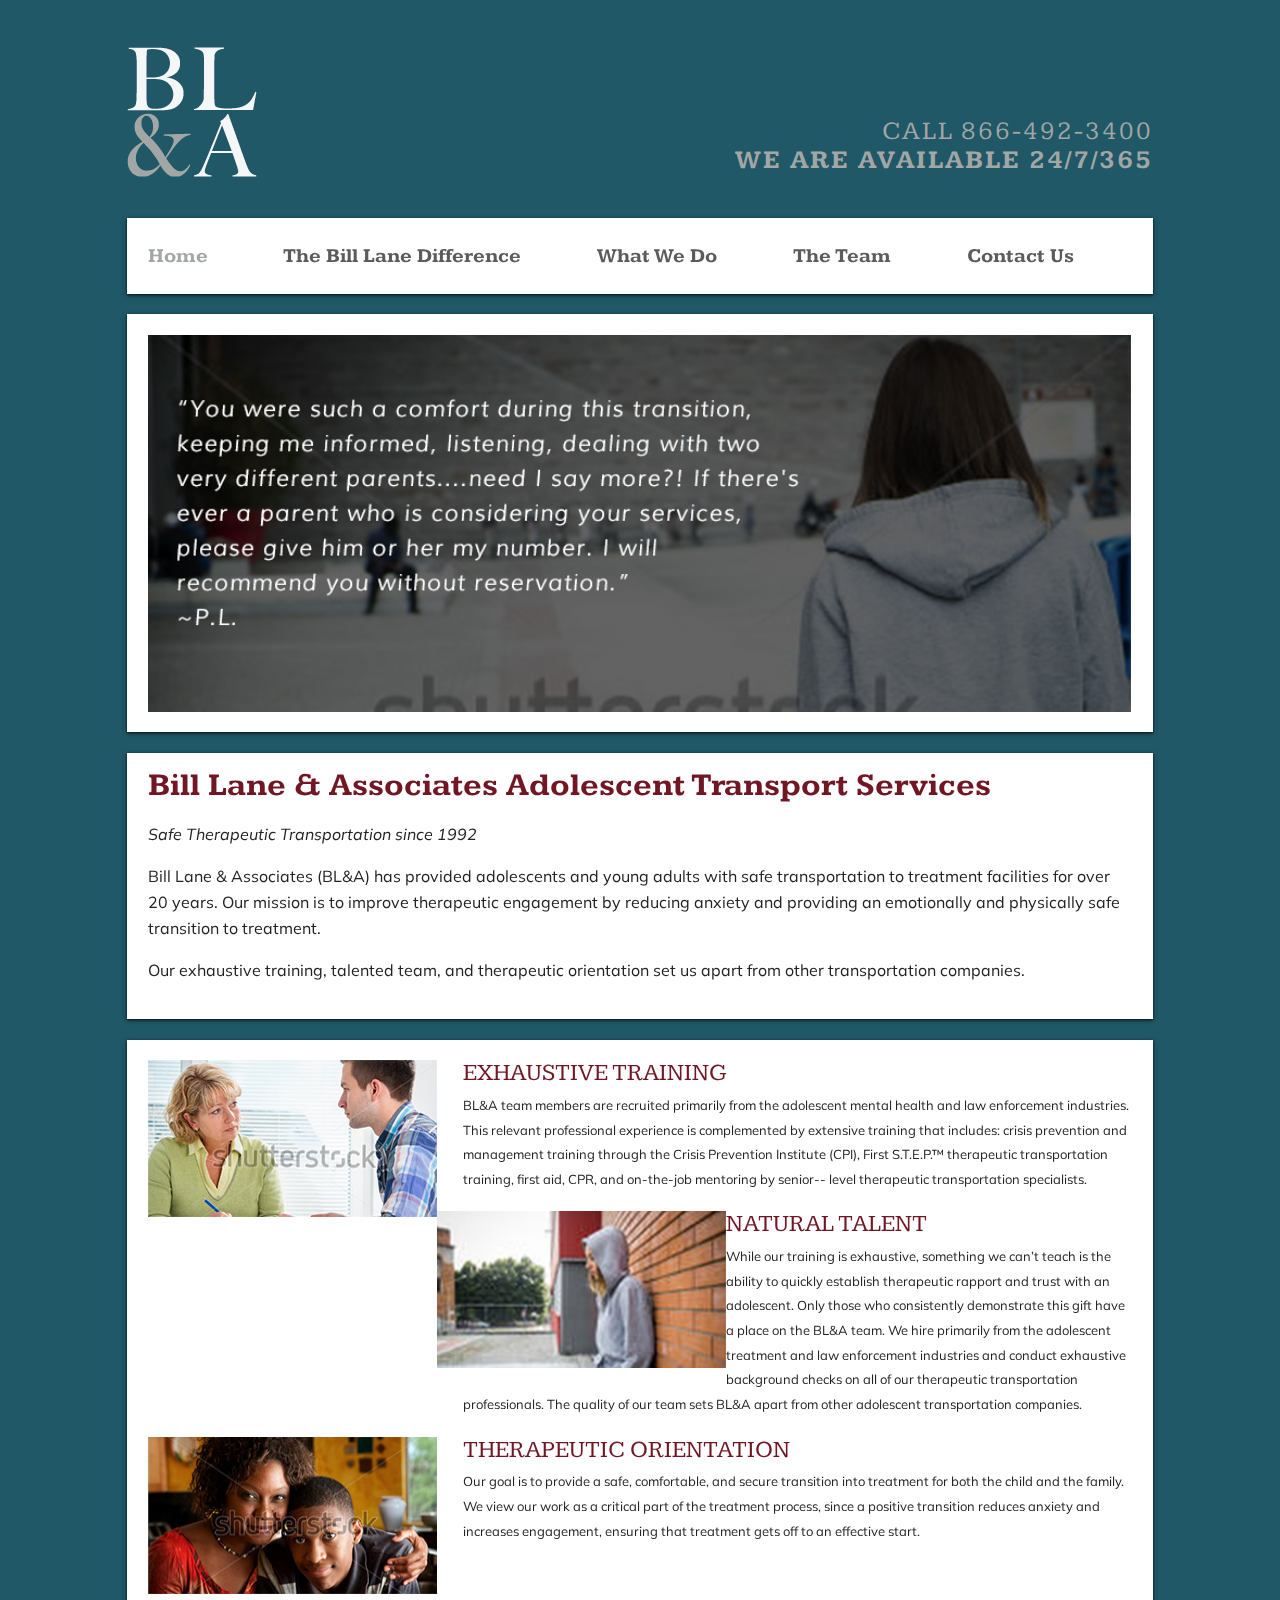
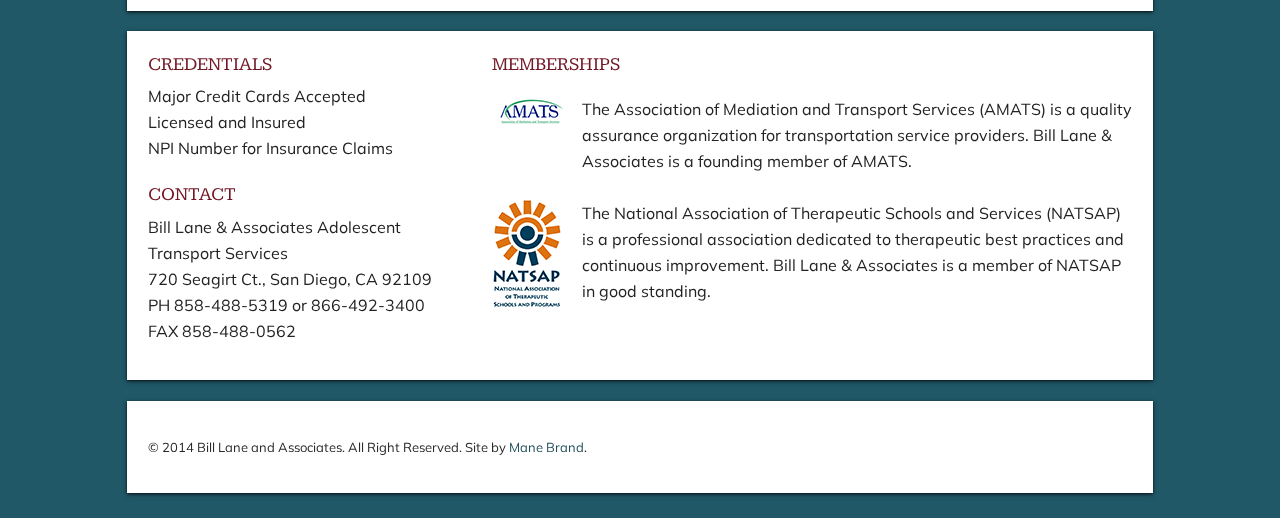
==== index.html @ 49344e39 "Adding links to the Read More text on the Bill Lane Difference page and fixing a spelling error in t" ====
<!DOCTYPE html>
<!--[if lt IE 7]>      <html class="no-js lt-ie9 lt-ie8 lt-ie7"> <![endif]-->
<!--[if IE 7]>         <html class="no-js lt-ie9 lt-ie8"> <![endif]-->
<!--[if IE 8]>         <html class="no-js lt-ie9"> <![endif]-->
<!--[if gt IE 8]><!--> <html class="no-js"> <!--<![endif]-->
    <head>
        <meta charset="utf-8">
        <!--<meta http-equiv="X-UA-Compatible" content="IE=edge,chrome=1">-->
        <!--Using the below instead of the above so that the page validates-->
        <!--[if IE]><meta http-equiv="X-UA-Compatible" content="IE=edge,chrome=1"><![endif]-->
        
        <title>Bill Lane &amp; Associates</title>
        <meta name="description" content="Bill Lane &amp; Associates (BL&amp;A) has provided adolescents and young adults with safe transportation to treatment 
                        facilities for over 20 years. Our mission is to improve therapeutic engagement by reducing anxiety and providing 
                        an emotionally and physically safe transition to treatment.">
        <meta name="viewport" content="width=device-width">

        <!--Favicon Code-->
        <link rel="shortcut icon" href="/favicon.ico" type="image/x-icon">
		<link rel="icon" href="/favicon.ico" type="image/x-icon">
		<link rel="icon" type="image/png" href="fav-icon.png">
        
        <link rel="stylesheet" href="css/normalize.min.css">
        <link rel="stylesheet" href="css/main.css">
        <link href='http://fonts.googleapis.com/css?family=Kameron:400,700|Muli:300,400,300italic,400italic' rel='stylesheet' type='text/css'>

        <script src="js/vendor/modernizr-2.6.2-respond-1.1.0.min.js"></script>
    </head>
    <body>
        <!--[if lt IE 7]>
            <p class="chromeframe">You are using an <strong>outdated</strong> browser. Please <a href="http://browsehappy.com/">upgrade your browser</a> or <a href="http://www.google.com/chromeframe/?redirect=true">activate Google Chrome Frame</a> to improve your experience.</p>
        <![endif]-->

        <div class="header-container">
            <header class="wrapper clearfix">
                <a class="visuallyhidden focusable" href="#main">Skip Navigation</a>
                <a href="index.html" title="Bill Lane &amp; Associates"><h1 class="ir">Bill Lane &amp; Associates2</h1></a>
                <h3 class="top-header-text"><span class="normal-font-weight">Call 866-492-3400</span><br /> We Are Available 24/7/365</h3>
            </header>
        </div>

        <div class="main-container">
            <div class="main wrapper clearfix">
                <nav>
                    <ul>
                        <li><a href="index.html" class="current-nav">Home</a></li>
                        <li><a href="bill-lane-difference.html">The Bill Lane Difference</a>
                        	<ul class="fallback">
                        		<li><a href="our-story.html">Our Story</a></li>
                        		<li><a href="our-approach.html">Our Approach</a></li>
                        		<li><a href="our-success.html">Our Success</a></li>
                        	</ul>
                        </li>
                        <li><a href="what-we-do.html">What We Do</a></li>
                        <li><a href="the-team.html">The Team</a></li>
                        <li><a href="contact-us.html">Contact Us</a></li>
                    </ul>
                </nav>

                <article class="clearfix" role="main">
                    <header class="main-content-block shadow">
                        <img src="img/blane-header-image.jpg" class="flex-img" alt="image of a girl in a courtyard with a testimonial" />
                    </header>
                    <section class="main-content-block shadow">
                        <h1 class="page-heading">Bill Lane & Associates Adolescent Transport Services</h1>
                        <p><em>Safe Therapeutic Transportation since 1992</em></p>
                        <p>Bill Lane &amp; Associates (BL&amp;A) has provided adolescents and young adults with safe transportation to treatment 
                        facilities for over 20 years. Our mission is to improve therapeutic engagement by reducing anxiety and providing 
                        an emotionally and physically safe transition to treatment.</p>
						<p>Our exhaustive training, talented team, and therapeutic orientation set us apart from other transportation companies.</p>
                    </section>
                    <section class="main-content-block shadow">
                        <img src="img/blane-training-image.jpg" class="home-image-container flex-img" alt="Exhaustive Training of Our Staff" />
                        <div class="right-body-text">
                            <h2 class="section-header">Exhaustive Training</h2>
                            <p class="home-section-text">BL&amp;A team members are recruited primarily from the adolescent mental health and law enforcement industries. 
                            This relevant professional experience is complemented by extensive training that includes: crisis prevention and 
                            management training through the Crisis Prevention Institute (CPI), First S.T.E.P.™ therapeutic transportation 
                            training, first aid, CPR, and on‐the-job mentoring by senior-­‐ level therapeutic transportation specialists.</p>
                        </div>
                        <img src="img/blane-talent-image.jpg" class="home-image-container flex-img" alt="Exhaustive Training of Our Staff" />
                        <div class="right-body-text">
                            <h2 class="section-header">Natural Talent</h2>
                            <p class="home-section-text"> While our training is exhaustive, something we can’t teach is the ability to quickly establish therapeutic rapport and trust with an 
                            adolescent. Only those who consistently demonstrate this gift have a place on the BL&amp;A team. We hire primarily from the adolescent 
                            treatment and law enforcement industries and conduct exhaustive background checks on all of our therapeutic transportation professionals. 
                            The quality of our team sets BL&amp;A apart from other adolescent transportation companies.</p>
                        </div>
                        <img src="img/blane-orientation-image.jpg" class="home-image-container flex-img" alt="Exhaustive Training of Our Staff" />
                        <div class="right-body-text">
                            <h2 class="section-header">Therapeutic Orientation</h2>
                            <p class="home-section-text" style="margin-bottom: 7%;">Our goal is to provide a safe, comfortable, and secure transition into treatment for both the child 
                            and the family. We view our work as a critical part of the treatment process, since a positive transition reduces anxiety and increases 
                            engagement, ensuring that treatment gets off to an effective start.</p>
                        </div>
                    </section>
                    <section class="main-content-block clearfix shadow" class="overflow-hidden">
                        <div class="float-left-width-thirty-five">
                            <div>
                                <h3 class="top-footer-section-header footer-heading-bottom">Credentials</h3>
                                <p>Major Credit Cards Accepted<br />
							    Licensed and Insured<br />
							    NPI Number for Insurance Claims</p>
						    </div>
                            <div class="top-margin-six-percent">
                                <h3 class="top-footer-section-header footer-heading-bottom">Contact</h3>
                                <p>Bill Lane &amp; Associates Adolescent<br /> 
                                Transport Services<br /> 
                                720 Seagirt Ct., San Diego, CA 92109<br />
                                PH 858-488-5319 or 866-492-3400<br />
                                FAX 858-488-0562</p>
						    </div>
						</div>
						<div class="float-right-sixty-five">
                            <div>
                                <h3 class="top-footer-section-header">Memberships</h3>
                                <img src="img/blane-amats-logo.png" class="img-amats" alt="The Association of Mediation and Transport Services" />
                                <p class="p-left-margin">The Association of Mediation and Transport Services (AMATS) is a quality assurance organization for transportation service providers. Bill Lane &amp; 
                                Associates is a founding member of AMATS.</p>
						    </div>
                            <div class="top-margin-four-percent">
                                <img src="img/blane-natsap-logo.png" class="img-natsap" alt="The National Association of Therapeutic Schools and Services" />
                                <p class="p-left-margin">The National Association of Therapeutic Schools and Services (NATSAP) is a professional association dedicated to therapeutic best 
                                practices and continuous improvement. Bill Lane &amp; Associates is a member of NATSAP in good standing.</p>
						    </div>
						</div>
                    </section>

            </div> <!-- #main -->
        </div> <!-- #main-container -->

        <div class="footer-container">
            <footer class="wrapper shadow white-bg-top-margin">
                <p class="grey-sm-font-left-margin">&copy; 2014 Bill Lane and Associates. All Right Reserved. Site by <a href="http://manebrand.com/" title="Visit the ManeBrand Site" target="_blank"> Mane Brand</a>.</p>
            </footer>
        </div>

        <script src="//ajax.googleapis.com/ajax/libs/jquery/1.10.1/jquery.min.js"></script>
        <script>window.jQuery || document.write('<script src="js/vendor/jquery-1.10.1.min.js"><\/script>')</script>
        <script src="js/main.js"></script>

        <script>
            var _gaq=[['_setAccount','UA-XXXXX-X'],['_trackPageview']];
            (function(d,t){var g=d.createElement(t),s=d.getElementsByTagName(t)[0];
            g.src='//www.google-analytics.com/ga.js';
            s.parentNode.insertBefore(g,s)}(document,'script'));
        </script>
    </body>
</html>
---- css/main.css ----
/* ==========================================================================
   HTML5 Boilerplate styles - h5bp.com (generated via initializr.com)
   ========================================================================== */

html,
button,
input,
select,
textarea {
    color: #222;
}

body {
    font-size: 1em;
    line-height: 1.4;
}

::-moz-selection {
    background: #b3d4fc;
    text-shadow: none;
}

::selection {
    background: #b3d4fc;
    text-shadow: none;
}

hr {
    display: block;
    height: 1px;
    border: 0;
    border-top: 1px solid #ccc;
    margin: 1em 0;
    padding: 0;
}

img {
    vertical-align: middle;
}

fieldset {
    border: 0;
    margin: 0;
    padding: 0;
}

textarea {
    resize: vertical;
}

.chromeframe {
    margin: 0.2em 0;
    background: #ccc;
    color: #000;
    padding: 0.2em 0;
}


/* ===== Initializr Styles ==================================================
   Author: Jonathan Verrecchia - verekia.com/initializr/responsive-template
   ========================================================================== */

body {
    font: 16px/26px 'Muli', sans-serif;
}

.wrapper {
    width: 90%;
    margin: 0 5%;
}

/* ===================
    ALL: Orange Theme
   =================== */

.header-container {
    /*border-bottom: 20px solid #e44d26;*/
}

.footer-container,
.main aside {
    /*border-top: 20px solid #e44d26;*/
}

.header-container,
.footer-container,
.main aside {
    /*background: #f16529;*/
}

.title {
    color: white;
}

/* ==============
    MOBILE: Menu
   ============== */

nav {
    background: #ffffff;
    margin-bottom: 2%;
}

nav ul {
    margin: 0;
    padding: 0;
}

nav a {
    display: block;
    margin-bottom: 10px;
    padding: 15px 0;

    text-align: center;
    text-decoration: none;
    font-family: 'Kameron', serif;
    font-weight: bold;

    color: #5b5b5b;
}

nav a:hover {
    color: #a2a6a5;
    text-decoration: none;
}

nav a:visited {
    color #5b5b5b;
}

.current-nav {
    color: #a2a6a5;     
    text-decoration: none;
}

nav ul li {position: relative;}
nav ul li ul {position:absolute; top: 70px; right: 40px; width:220px;background:#FFF; z-index: 9999;}
nav ul li ul li {margin:0;padding:0;width:inherit;}
nav ul li ul li a {display:block;padding:15px 10px;color:#444;}
nav ul li ul.fallback {display:none;}
nav ul li:hover ul.fallback {display:block;}

/* ==============
    MOBILE: Main
   ============== */

.main {
    padding: 10px 0 0 0;
}

.main article h1 {
    font-size: 2em;
}

.main aside {
    color: white;
    padding: 0px 5% 10px;
}

.footer-container footer {
    color: white;
    padding: 20px 0;
}

/* ===============
    ALL: IE Fixes
   =============== */

.ie7 .title {
    padding-top: 20px;
}

/* ==========================================================================
   Author's custom styles
   ========================================================================== */

body {
    background-color: #205867;
    margin: 0 auto;
}

h1, h2, h3, h4, h5, h6 {
    font-family: 'Kameron', serif;
}

a {
    color: #1f4e5a;
    text-decoration: none;
}

a:hover {
    color: #a2a6a5;
    text-decoration: none;
}

nav, .shadow {
   -webkit-filter: drop-shadow(0 1px 2px rgba(0, 0, 0, 0.5));
   -moz-filter: drop-shadow(0 1px 2px rgba(0, 0, 0, 0.5));
   -ms-filter: drop-shadow(0 1px 2px rgba(0, 0, 0, 0.5));
   -o-filter: drop-shadow(0 1px 2px rgba(0, 0, 0, 0.5));
    box-shadow: 0 1px 2px rgba(0, 0, 0, 0.5);
}


.normal-font-weight {
    font-weight: 400;
}

header h1 {
    background-image: url('../img/logo.png');
    width: 130px;
    height: 130px;
    float: left;
}

.section-header {
   color: #711724;
   text-transform: uppercase;
   font-weight: 300;
}

.margin-left-heading, .left-margin-zero-heading {
    color: #711724;
    font-weight: 400;
}

.header-container {
    background: #205867;
    margin: 2% 0 .5% 0;
}

.top-header-text {
    margin-top: 6%;
    letter-spacing: 2px;
    text-transform:uppercase;
    line-height: 110%;
    color: #a2a6a5;
}

.home-section-text {
    font-size: .813em;
    line-height: 190%;
}

.center-red {
    text-align: center;
    color: #711724;
}

.footer-container {
    background: #205867;
}

.main aside {
    background: #ffffff;
}

.main-content-block {
    background-color: #ffffff;
    padding: 2%;
    margin-bottom: 2%;
}

.white-bg-top-margin {
    background: #ffffff;
    margin-bottom: 2%;
}

.flex-img {
    width: 100%;
    height: auto;
}

.grey-sm-font-left-margin {
    color: #282828;
    font-size: .813em;
    margin-left: 2%;
}

.footer-heading-bottom {
    margin-bottom: -3%;
}

.overflow-hidden {
    overflow: hidden;
}

.billless, .billmore, .carolless, .carolmore, .bobless, .bobmore, .johnless, .johnmore, .janetless, .janetmore {
    color: #1f4e5a;
    cursor: pointer;
}

.center-capitalized-heading {
    margin-left: 0;
    text-align: center;
    text-transform: uppercase;
    font-weight: 400;
    color: #711724;
}

.centered-large-text {
    text-align: center;
	font-size: 1.3em;
	line-height: 190%;
}

.uppercase-regular-weight-heading {
    text-transform: uppercase;
    font-weight: 400;
    color: #711724;
}

.three-col-div {
    float: left;
    width: 33.3%;
}

.unstyled-list {
    list-style-type: none;
}

ul.unstyled-list li {
    margin-bottom: 1.5%;
}


/* ==========================================================================
   Media Queries
   ========================================================================== */

@media only screen and (min-width: 480px) {

/* ====================
    INTERMEDIATE: Menu
   ==================== */

    nav a {
        float: left;
        /*width: 27%;*/
        margin: 0 1.7%;
        padding: 25px 2%;
        margin-bottom: 0;
        font-size: 1.250em;
    }

    nav li:first-child a {
        margin-left: 0;
    }

    nav li:last-child a {
        margin-right: 0;
    }
    
    .top-header-text { 
        margin-top: 9%;
        width: 80%;
        text-align: left;
        font-size: 1.525em;
        clear: both;
    }
    
    .right-body-text, .team-right-body-text {
        margin-left: 0;
    }
    
    .home-image-container {
        margin-bottom: 2%;
    }
    
    .top-footer-section-header {
        color: #711724;
        text-transform: uppercase;
        font-weight: 300;
    }
    
    .img-amats {
        width: 75px;
        height: 32px;
        float: left;
        margin-right: 2%;
    }
    
    .img-natsap {
        width: 75px;
        height: 109px;
        float: left;
        margin-right: 2%;
    }
    
    .p-left-margin {
        margin-left: 25%;
    }
    
/* ========================
    INTERMEDIATE: IE Fixes
   ======================== */

    nav ul li {
        display: inline;
    }

    .oldie nav a {
        margin: 0 0.7%;
    }
}

@media only screen and (min-width: 768px) {

/* ====================
    WIDE: CSS3 Effects
   ==================== */

    .header-container,
    .main aside {
        /*-webkit-box-shadow: 0 5px 10px #aaa;
           -moz-box-shadow: 0 5px 10px #aaa;
                box-shadow: 0 5px 10px #aaa;*/
    }

/* ============
    WIDE: Menu
   ============ */

    .title {
        float: left;
    }

    nav {
        float: right;
        width: 100%;
    }

/* ============
    WIDE: Main
   ============ */

    .main article {
        float: left;
        width: 100%;
    }

    .main aside {
        float: right;
        width: 28%;
    }
    
    .top-header-text {
        width: 70%;
        font-size: 1.625em;
        float: right;
        text-align: right;
        clear: none;
    }
    
    .section-header {
        margin-top: 0;
        margin-left: 20%;
    }
    
    .margin-left-heading {
        margin-top: 0;
        margin-left: 18%;
    }
    
    .left-margin-zero-heading {
        margin-top: 0;
        margin-left: 0;
    }
    
    .margin-left-zero-text {
        margin-top: 0;
        margin-left: 0;
    }
    
    .top-footer-section-header {
        margin-left: 0;
        margin-top: 0;
        color: #711724;
    }
    
    .page-heading {
        margin-top: 0;
		color: #711724;        
    }
    
    .right-body-text {
        margin-left: 32%;
        margin-bottom: 2%;
    }
    
    .team-right-body-text {
        margin-left: 27%;
        margin-bottom: 2%;
        padding-top: 1.5em;
    }
    
    .team-left-body-text {
        margin-bottom: 0;
        clear: both;
        float: left;
        width: 63%;
        padding-top: 1.5em;
    }
    
    .left-body-text {
    	margin-bottom: 2%;
    	clear: both;
    }
    
    .home-image-container {
        margin-bottom: 0;
        float: left;
        width: 289px;
        height: 157px;
    }
    
    .team-image-container-left {
        margin-bottom: 0;
        float: left;
        width: 249px;
        height: 249px;
    }
    
    .team-image-container-right {
        margin-bottom: 0;
        float: right;
        width: 249px;
        height: 249px;
    }
    
    .home-section-text {
        margin-top: -2%;
        margin-left: 20%;
    }
    
    .margin-left-text {
        margin-top: -2%;
        margin-left: 18%;
    }
    
    .add-top-margin {
        margin-top: 2% !important;
    }
    
    .p-left-margin {
        margin-left: 20%;
    }
    
    .float-left-width-thirty-five {
        float: left;
        width: 35%;
    }
    
    .float-right-sixty-five {
        float: right;
        width: 65%;
    }
    
    .top-margin-six-percent {
        margin-top: 6%;
    }
    
    .top-margin-four-percent {
      margin-top: 4%;
    }
}

@media only screen and (min-width: 1140px) {

/* ===============
    Maximal Width
   =============== */

    .wrapper {
        width: 1026px; /* 1140px - 10% for margins */
        margin: 0 auto;
    }
    
    .section-header {
        margin-left: 0;
    }
    
    .home-section-text {
        margin-left: 0;
    }
    
    .p-left-margin {
        margin-left: 14%;
    }
    
    .white-bg-top-margin {
    margin-bottom: 2%;
    }
    
    .team-left-body-text {
        width: 74%;
    }
    
    .margin-left-text {
        margin-top: -2%;
        margin-left: 0;
    }
    
    .margin-left-heading {
        margin-left: 0;
    }
}

/* ==========================================================================
   Helper classes
   ========================================================================== */

.ir {
    background-color: transparent;
    border: 0;
    overflow: hidden;
    *text-indent: -9999px;
}

.ir:before {
    content: "";
    display: block;
    width: 0;
    height: 150%;
}

.hidden {
    display: none !important;
    visibility: hidden;
}

.visuallyhidden {
    border: 0;
    clip: rect(0 0 0 0);
    height: 1px;
    margin: -1px;
    overflow: hidden;
    padding: 0;
    position: absolute;
    width: 1px;
}

.visuallyhidden.focusable:active,
.visuallyhidden.focusable:focus {
    clip: auto;
    height: auto;
    margin: 0;
    overflow: visible;
    position: static;
    width: auto;
}

.invisible {
    visibility: hidden;
}

.clearfix:before,
.clearfix:after {
    content: " ";
    display: table;
}

.clearfix:after {
    clear: both;
}

.clearfix {
    *zoom: 1;
}

/* ==========================================================================
   Print styles
   ========================================================================== */

@media print {
    * {
        background: transparent !important;
        color: #000 !important; /* Black prints faster: h5bp.com/s */
        box-shadow: none !important;
        text-shadow: none !important;
    }

    a,
    a:visited {
        text-decoration: underline;
    }

    a[href]:after {
        content: " (" attr(href) ")";
    }

    abbr[title]:after {
        content: " (" attr(title) ")";
    }

    /*
     * Don't show links for images, or javascript/internal links
     */

    .ir a:after,
    a[href^="javascript:"]:after,
    a[href^="#"]:after {
        content: "";
    }

    pre,
    blockquote {
        border: 1px solid #999;
        page-break-inside: avoid;
    }

    thead {
        display: table-header-group; /* h5bp.com/t */
    }

    tr,
    img {
        page-break-inside: avoid;
    }

    img {
        max-width: 100% !important;
    }

    @page {
        margin: 0.5cm;
    }

    p,
    h2,
    h3 {
        orphans: 3;
        widows: 3;
    }

    h2,
    h3 {
        page-break-after: avoid;
    }
}
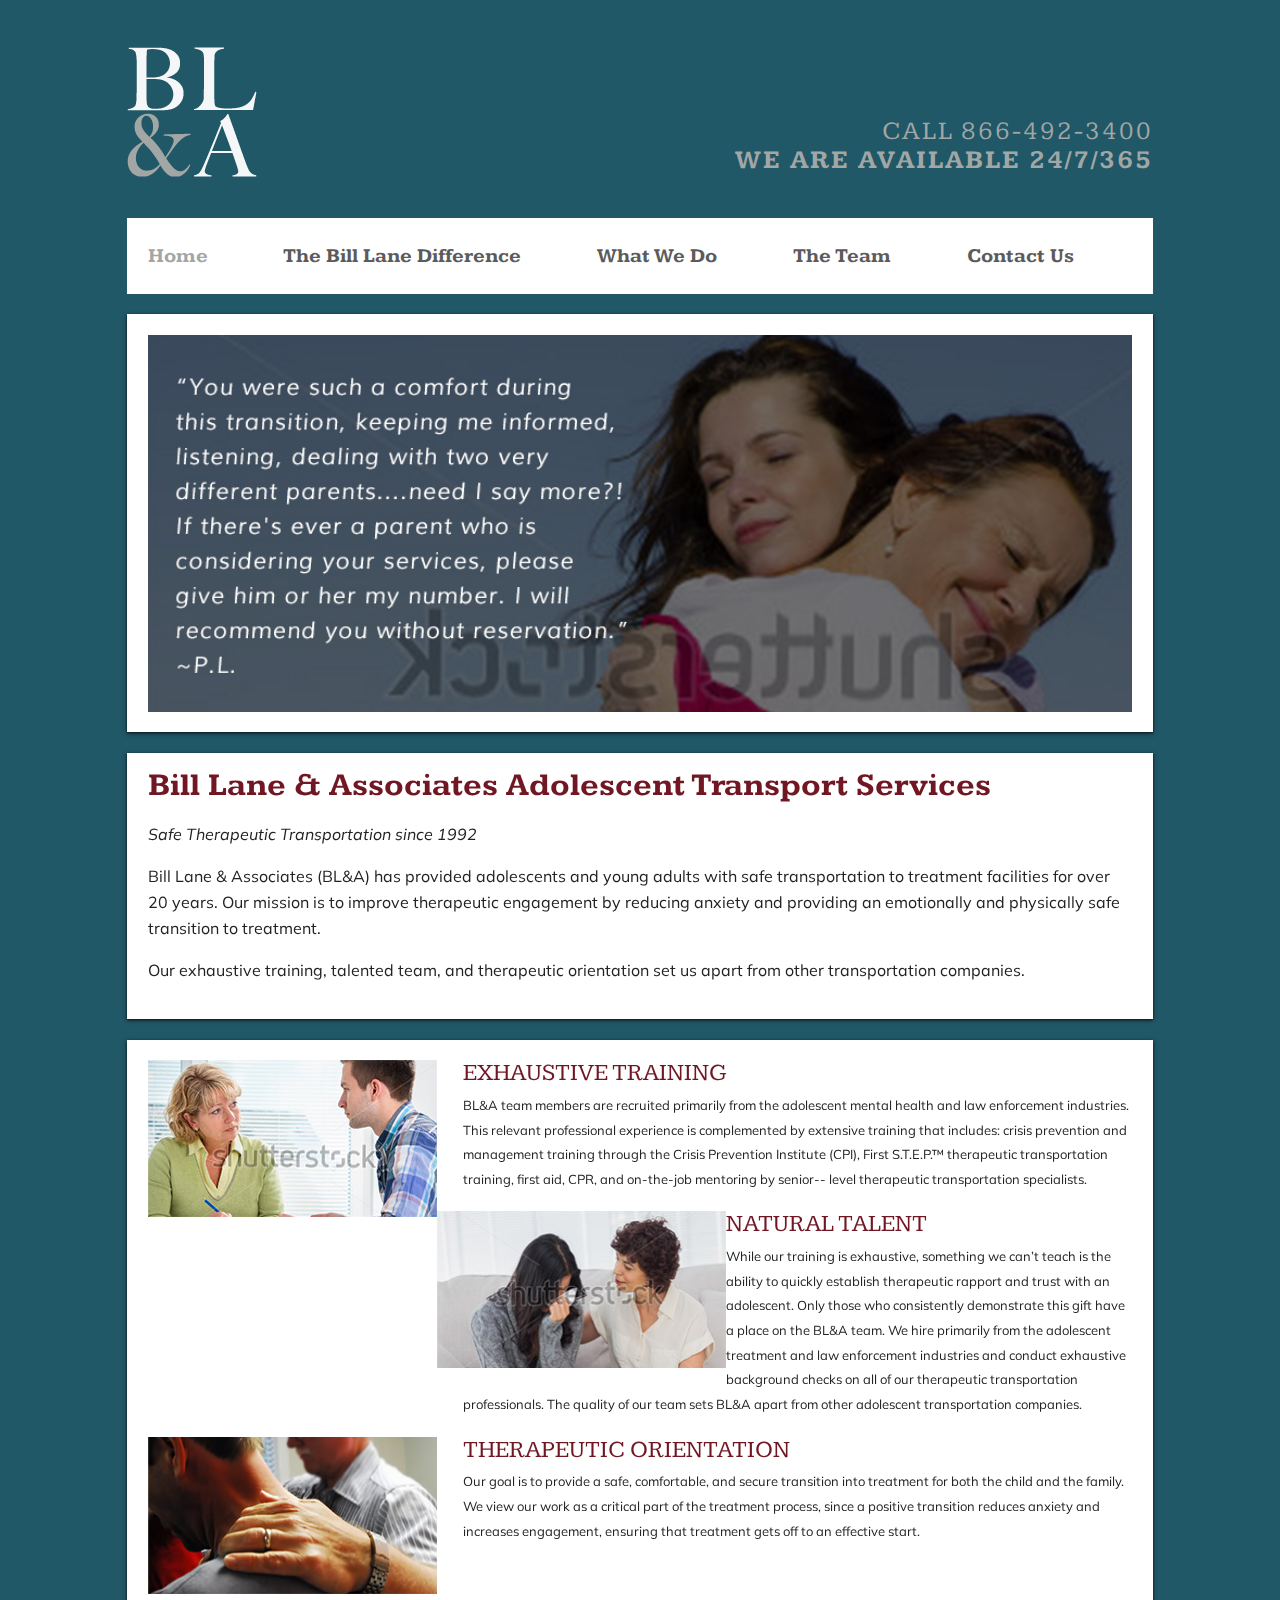
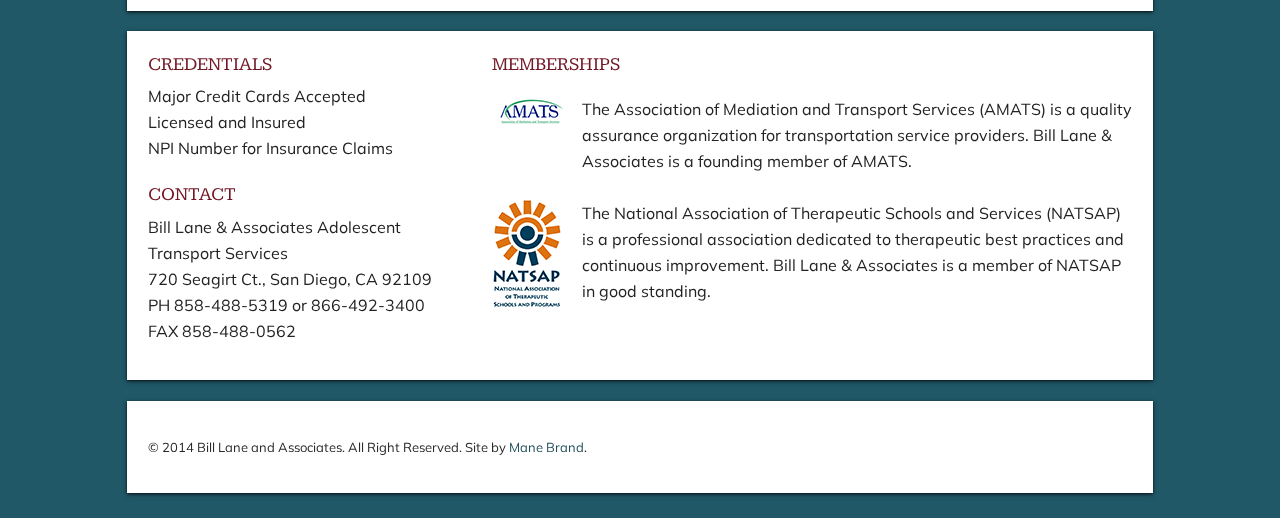
==== commit 5a7db6f5: "Working on page alyouts, changing images and working on responsive styling." ====
--- a/index.html
+++ b/index.html
@@ -59,7 +59,7 @@
 
                 <article class="clearfix" role="main">
                     <header class="main-content-block shadow">
-                        <img src="img/blane-header-image.jpg" class="flex-img" alt="image of a girl in a courtyard with a testimonial" />
+                        <img src="img/blane-home-banner-2.jpg" class="flex-img" alt="image of a girl in a courtyard with a testimonial" />
                     </header>
                     <section class="main-content-block shadow">
                         <h1 class="page-heading">Bill Lane & Associates Adolescent Transport Services</h1>
@@ -78,7 +78,7 @@
                             management training through the Crisis Prevention Institute (CPI), First S.T.E.P.™ therapeutic transportation 
                             training, first aid, CPR, and on‐the-job mentoring by senior-­‐ level therapeutic transportation specialists.</p>
                         </div>
-                        <img src="img/blane-talent-image.jpg" class="home-image-container flex-img" alt="Exhaustive Training of Our Staff" />
+                        <img src="img/blane-talent-image-V3.jpg" class="home-image-container flex-img" alt="Exhaustive Training of Our Staff" />
                         <div class="right-body-text">
                             <h2 class="section-header">Natural Talent</h2>
                             <p class="home-section-text"> While our training is exhaustive, something we can’t teach is the ability to quickly establish therapeutic rapport and trust with an 
@@ -86,7 +86,7 @@
                             treatment and law enforcement industries and conduct exhaustive background checks on all of our therapeutic transportation professionals. 
                             The quality of our team sets BL&amp;A apart from other adolescent transportation companies.</p>
                         </div>
-                        <img src="img/blane-orientation-image.jpg" class="home-image-container flex-img" alt="Exhaustive Training of Our Staff" />
+                        <img src="img/blane-orientation-image-V2.png" class="home-image-container flex-img" alt="Exhaustive Training of Our Staff" />
                         <div class="right-body-text">
                             <h2 class="section-header">Therapeutic Orientation</h2>
                             <p class="home-section-text" style="margin-bottom: 7%;">Our goal is to provide a safe, comfortable, and secure transition into treatment for both the child 
--- a/css/main.css
+++ b/css/main.css
@@ -99,6 +99,8 @@
 nav {
     background: #ffffff;
     margin-bottom: 2%;
+    position: relative;
+    z-index: 2;
 }
 
 nav ul {
@@ -109,7 +111,7 @@
 nav a {
     display: block;
     margin-bottom: 10px;
-    padding: 15px 0;
+    padding: 2px 0;
 
     text-align: center;
     text-decoration: none;
@@ -133,8 +135,14 @@
     text-decoration: none;
 }
 
-nav ul li {position: relative;}
-nav ul li ul {position:absolute; top: 70px; right: 40px; width:220px;background:#FFF; z-index: 9999;}
+nav ul li ul {
+	position:absolute; 
+	top: 70px; 
+	right: 640px; 
+	width:220px;
+	background:#FFF; 
+	z-index: 1;
+}
 nav ul li ul li {margin:0;padding:0;width:inherit;}
 nav ul li ul li a {display:block;padding:15px 10px;color:#444;}
 nav ul li ul.fallback {display:none;}
@@ -150,6 +158,7 @@
 
 .main article h1 {
     font-size: 2em;
+    color: #711724;
 }
 
 .main aside {
@@ -193,7 +202,7 @@
     text-decoration: none;
 }
 
-nav, .shadow {
+.shadow {
    -webkit-filter: drop-shadow(0 1px 2px rgba(0, 0, 0, 0.5));
    -moz-filter: drop-shadow(0 1px 2px rgba(0, 0, 0, 0.5));
    -ms-filter: drop-shadow(0 1px 2px rgba(0, 0, 0, 0.5));
@@ -245,6 +254,8 @@
 .center-red {
     text-align: center;
     color: #711724;
+    background-color: #eeeeee;
+	padding: 2%;
 }
 
 .footer-container {
@@ -279,6 +290,9 @@
 
 .footer-heading-bottom {
     margin-bottom: -3%;
+    color: #711724;
+    text-transform: uppercase;
+    font-weight: 300;
 }
 
 .overflow-hidden {
@@ -310,11 +324,6 @@
     color: #711724;
 }
 
-.three-col-div {
-    float: left;
-    width: 33.3%;
-}
-
 .unstyled-list {
     list-style-type: none;
 }
@@ -322,6 +331,23 @@
 ul.unstyled-list li {
     margin-bottom: 1.5%;
 }
+
+.center-columns {
+    margin-left: 2.6%;
+}
+
+.red-text {
+    color: #711724;
+}
+
+.top-footer-section-header {
+        margin-left: 0;
+        margin-top: 0;
+        color: #711724;
+        font-weight: 300;
+        text-transform: uppercase;
+    }
+
 
 
 /* ==========================================================================
@@ -391,6 +417,16 @@
         margin-left: 25%;
     }
     
+    .body-img-left {
+        width: 100%;
+        height: auto;
+    }
+    
+    .three-col-div {
+        clear: both;
+        width: 100%;
+    }
+    
 /* ========================
     INTERMEDIATE: IE Fixes
    ======================== */
@@ -514,6 +550,25 @@
         height: 157px;
     }
     
+    .body-img-right {
+        width: 450px;
+        height: 290px;
+    	float: right;
+    	padding: .5%;
+    }
+    
+    .body-img-left  {
+        width: 297px;
+        height: 193px;
+        float: left;
+        padding-right: 2%;
+    }
+    
+.three-col-img {
+    width: 289px;
+    height: 157px;
+}
+    
     .team-image-container-left {
         margin-bottom: 0;
         float: left;
@@ -604,6 +659,17 @@
     .margin-left-heading {
         margin-left: 0;
     }
+.body-text-left {
+    float: left;
+    width: 52%;
+}
+
+.three-col-div {
+    float: left;
+    width: 33.3%;
+    clear: none;
+}
+
 }
 
 /* ==========================================================================
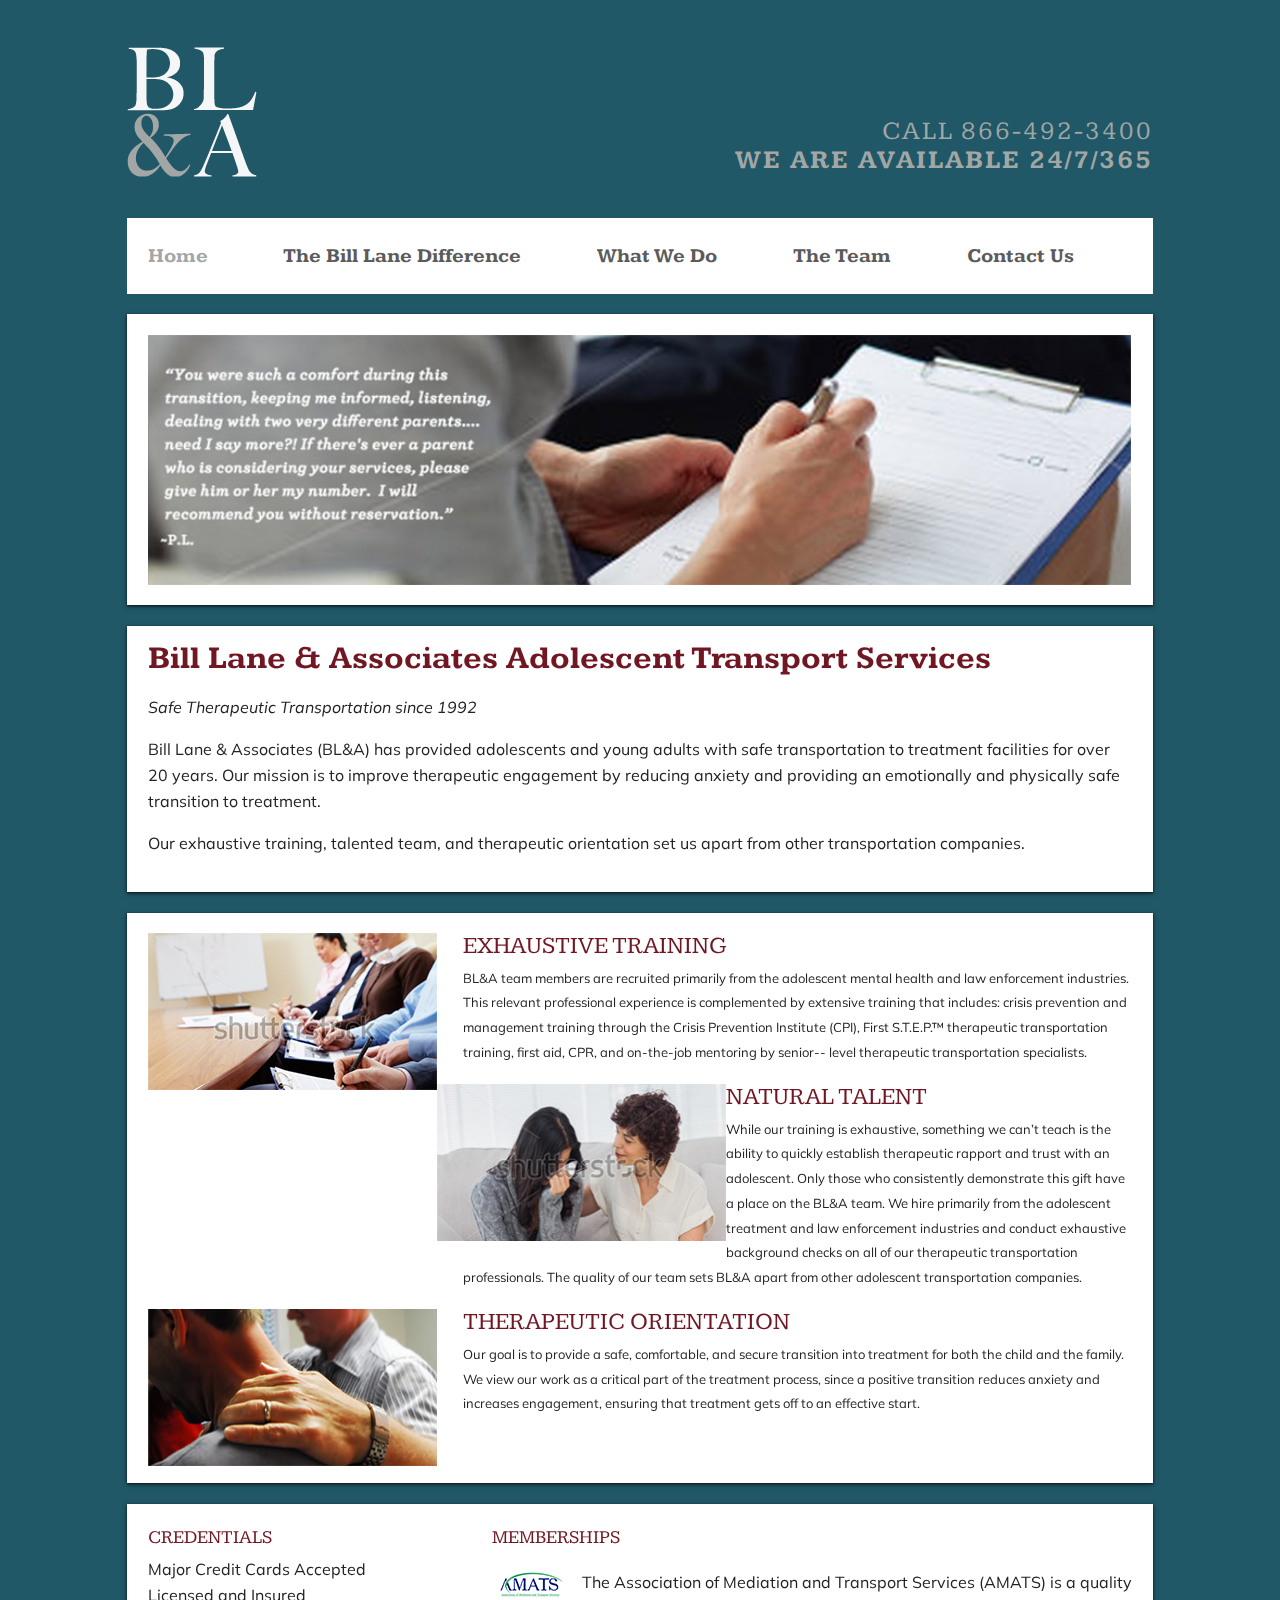
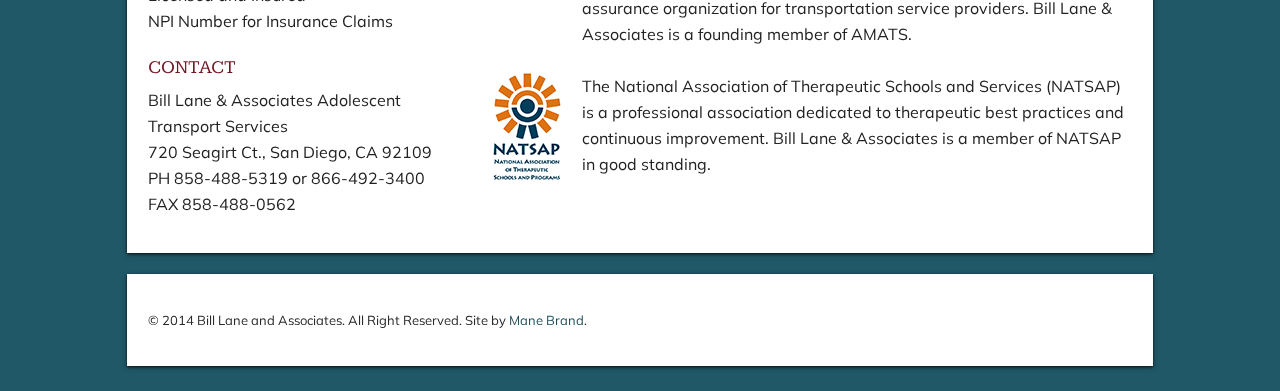
==== commit b286d8ea: "Final revision before draft hand off to the Bill Lane team." ====
--- a/index.html
+++ b/index.html
@@ -59,7 +59,7 @@
 
                 <article class="clearfix" role="main">
                     <header class="main-content-block shadow">
-                        <img src="img/blane-home-banner-2.jpg" class="flex-img" alt="image of a girl in a courtyard with a testimonial" />
+                        <img src="img/home-main-image-3.jpg" class="flex-img" alt="image of a girl in a courtyard with a testimonial" />
                     </header>
                     <section class="main-content-block shadow">
                         <h1 class="page-heading">Bill Lane & Associates Adolescent Transport Services</h1>
@@ -70,7 +70,7 @@
 						<p>Our exhaustive training, talented team, and therapeutic orientation set us apart from other transportation companies.</p>
                     </section>
                     <section class="main-content-block shadow">
-                        <img src="img/blane-training-image.jpg" class="home-image-container flex-img" alt="Exhaustive Training of Our Staff" />
+                        <img src="img/home-training-3.jpg" class="home-image-container flex-img" alt="Exhaustive Training of Our Staff" />
                         <div class="right-body-text">
                             <h2 class="section-header">Exhaustive Training</h2>
                             <p class="home-section-text">BL&amp;A team members are recruited primarily from the adolescent mental health and law enforcement industries. 
--- a/css/main.css
+++ b/css/main.css
@@ -666,7 +666,8 @@
 
 .three-col-div {
     float: left;
-    width: 33.3%;
+    width: 31.3%;
+    margin-right: 2%;
     clear: none;
 }
 
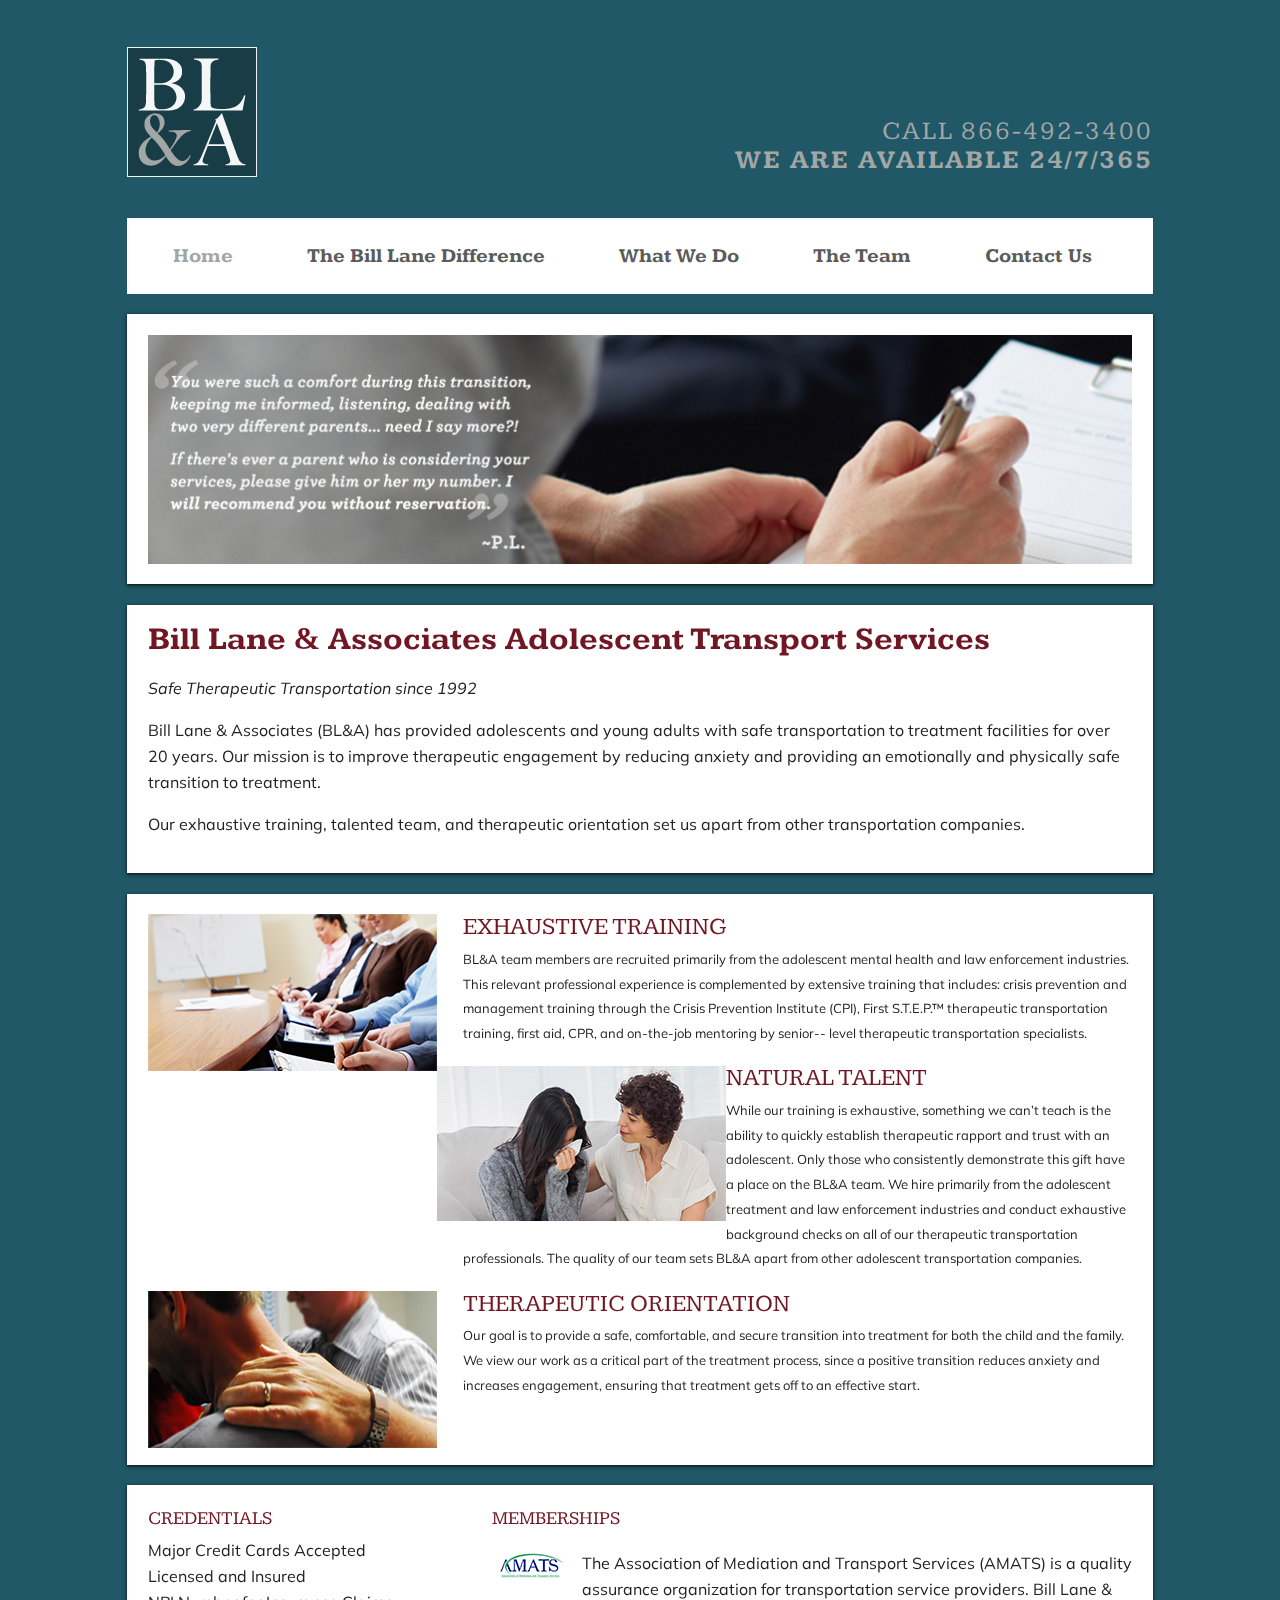
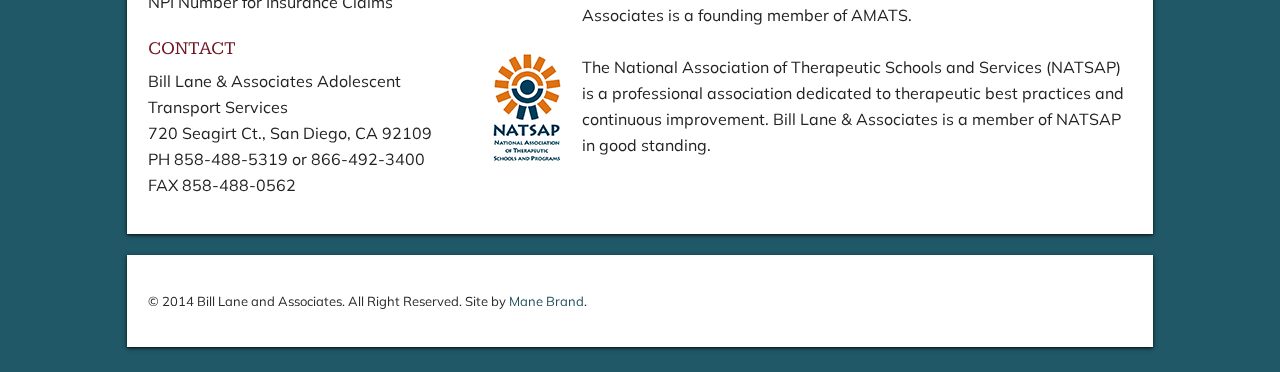
==== commit 4b5049c6: "Revisions for the site to include content updates and replacement of images with purchased stock one" ====
--- a/index.html
+++ b/index.html
@@ -10,9 +10,10 @@
         <!--[if IE]><meta http-equiv="X-UA-Compatible" content="IE=edge,chrome=1"><![endif]-->
         
         <title>Bill Lane &amp; Associates</title>
-        <meta name="description" content="Bill Lane &amp; Associates (BL&amp;A) has provided adolescents and young adults with safe transportation to treatment 
-                        facilities for over 20 years. Our mission is to improve therapeutic engagement by reducing anxiety and providing 
-                        an emotionally and physically safe transition to treatment.">
+        
+        <meta name="description" content="Bill Lane &amp; Associates (BL&amp;A) has provided adolescents and young adults with safe transportation to 		
+        treatment facilities for over 20 years. Our mission is to improve therapeutic engagement by reducing anxiety and providing an emotionally and 
+        physically safe transition to treatment.">
         <meta name="viewport" content="width=device-width">
 
         <!--Favicon Code-->
@@ -59,10 +60,10 @@
 
                 <article class="clearfix" role="main">
                     <header class="main-content-block shadow">
-                        <img src="img/home-main-image-3.jpg" class="flex-img" alt="image of a girl in a courtyard with a testimonial" />
+                        <img src="img/homepageHero.png" class="flex-img" alt="image of a therapist taking notes" />
                     </header>
                     <section class="main-content-block shadow">
-                        <h1 class="page-heading">Bill Lane & Associates Adolescent Transport Services</h1>
+                        <h1 class="page-heading">Bill Lane <span class="ampersand">&</span> Associates Adolescent Transport Services</h1>
                         <p><em>Safe Therapeutic Transportation since 1992</em></p>
                         <p>Bill Lane &amp; Associates (BL&amp;A) has provided adolescents and young adults with safe transportation to treatment 
                         facilities for over 20 years. Our mission is to improve therapeutic engagement by reducing anxiety and providing 
@@ -70,28 +71,33 @@
 						<p>Our exhaustive training, talented team, and therapeutic orientation set us apart from other transportation companies.</p>
                     </section>
                     <section class="main-content-block shadow">
-                        <img src="img/home-training-3.jpg" class="home-image-container flex-img" alt="Exhaustive Training of Our Staff" />
+                        <img src="img/home-training-image.jpg" class="home-image-container flex-img" alt="Exhaustive Training of Our Staff" />
                         <div class="right-body-text">
                             <h2 class="section-header">Exhaustive Training</h2>
-                            <p class="home-section-text">BL&amp;A team members are recruited primarily from the adolescent mental health and law enforcement industries. 
+                            <p class="home-section-text">BL&amp;A team members are recruited primarily from the adolescent mental health and law 
+                            enforcement industries. 
                             This relevant professional experience is complemented by extensive training that includes: crisis prevention and 
                             management training through the Crisis Prevention Institute (CPI), First S.T.E.P.™ therapeutic transportation 
                             training, first aid, CPR, and on‐the-job mentoring by senior-­‐ level therapeutic transportation specialists.</p>
                         </div>
-                        <img src="img/blane-talent-image-V3.jpg" class="home-image-container flex-img" alt="Exhaustive Training of Our Staff" />
+                        <img src="img/home-talent-image.jpg" class="home-image-container flex-img" alt="Exhaustive Training of Our Staff" />
                         <div class="right-body-text">
                             <h2 class="section-header">Natural Talent</h2>
-                            <p class="home-section-text"> While our training is exhaustive, something we can’t teach is the ability to quickly establish therapeutic rapport and trust with an 
-                            adolescent. Only those who consistently demonstrate this gift have a place on the BL&amp;A team. We hire primarily from the adolescent 
-                            treatment and law enforcement industries and conduct exhaustive background checks on all of our therapeutic transportation professionals. 
+                            <p class="home-section-text"> While our training is exhaustive, something we can’t teach is the ability to quickly 
+                            establish therapeutic rapport and trust with an 
+                            adolescent. Only those who consistently demonstrate this gift have a place on the BL&amp;A team. We hire primarily from 
+                            the adolescent 
+                            treatment and law enforcement industries and conduct exhaustive background checks on all of our therapeutic transportation 
+                            professionals. 
                             The quality of our team sets BL&amp;A apart from other adolescent transportation companies.</p>
                         </div>
                         <img src="img/blane-orientation-image-V2.png" class="home-image-container flex-img" alt="Exhaustive Training of Our Staff" />
                         <div class="right-body-text">
                             <h2 class="section-header">Therapeutic Orientation</h2>
-                            <p class="home-section-text" style="margin-bottom: 7%;">Our goal is to provide a safe, comfortable, and secure transition into treatment for both the child 
-                            and the family. We view our work as a critical part of the treatment process, since a positive transition reduces anxiety and increases 
-                            engagement, ensuring that treatment gets off to an effective start.</p>
+                            <p class="home-section-text" style="margin-bottom: 7%;">Our goal is to provide a safe, comfortable, and secure transition 
+                            into treatment for both the child 
+                            and the family. We view our work as a critical part of the treatment process, since a positive transition reduces anxiety 
+                            and increases engagement, ensuring that treatment gets off to an effective start.</p>
                         </div>
                     </section>
                     <section class="main-content-block clearfix shadow" class="overflow-hidden">
@@ -115,12 +121,15 @@
                             <div>
                                 <h3 class="top-footer-section-header">Memberships</h3>
                                 <img src="img/blane-amats-logo.png" class="img-amats" alt="The Association of Mediation and Transport Services" />
-                                <p class="p-left-margin">The Association of Mediation and Transport Services (AMATS) is a quality assurance organization for transportation service providers. Bill Lane &amp; 
+                                <p class="p-left-margin">The Association of Mediation and Transport Services (AMATS) is a quality assurance 
+                                organization for transportation service providers. Bill Lane &amp; 
                                 Associates is a founding member of AMATS.</p>
 						    </div>
                             <div class="top-margin-four-percent">
-                                <img src="img/blane-natsap-logo.png" class="img-natsap" alt="The National Association of Therapeutic Schools and Services" />
-                                <p class="p-left-margin">The National Association of Therapeutic Schools and Services (NATSAP) is a professional association dedicated to therapeutic best 
+                                <img src="img/blane-natsap-logo.png" class="img-natsap" alt="The National Association of Therapeutic Schools and 
+                                Services" />
+                                <p class="p-left-margin">The National Association of Therapeutic Schools and Services (NATSAP) is a professional 
+                                association dedicated to therapeutic best 
                                 practices and continuous improvement. Bill Lane &amp; Associates is a member of NATSAP in good standing.</p>
 						    </div>
 						</div>
@@ -131,7 +140,8 @@
 
         <div class="footer-container">
             <footer class="wrapper shadow white-bg-top-margin">
-                <p class="grey-sm-font-left-margin">&copy; 2014 Bill Lane and Associates. All Right Reserved. Site by <a href="http://manebrand.com/" title="Visit the ManeBrand Site" target="_blank"> Mane Brand</a>.</p>
+                <p class="grey-sm-font-left-margin">&copy; 2014 Bill Lane and Associates. All Right Reserved. Site by <a href="http://manebrand.com/" 
+                title="Visit the ManeBrand Site" target="_blank"> Mane Brand</a>.</p>
             </footer>
         </div>
 
--- a/css/main.css
+++ b/css/main.css
@@ -69,28 +69,6 @@
     margin: 0 5%;
 }
 
-/* ===================
-    ALL: Orange Theme
-   =================== */
-
-.header-container {
-    /*border-bottom: 20px solid #e44d26;*/
-}
-
-.footer-container,
-.main aside {
-    /*border-top: 20px solid #e44d26;*/
-}
-
-.header-container,
-.footer-container,
-.main aside {
-    /*background: #f16529;*/
-}
-
-.title {
-    color: white;
-}
 
 /* ==============
     MOBILE: Menu
@@ -104,7 +82,7 @@
 }
 
 nav ul {
-    margin: 0;
+    margin: 0 0 0 2.5%;
     padding: 0;
 }
 
@@ -128,6 +106,48 @@
 
 nav a:visited {
     color #5b5b5b;
+}
+
+
+/* ==============
+    MOBILE: Main
+   ============== */
+
+.main {
+    padding: 10px 0 0 0;
+}
+
+.main article h1 {
+    font-size: 2em;
+    color: #711724;
+    clear: both;
+}
+
+.main aside {
+    color: white;
+    padding: 0px 5% 10px;
+}
+
+.footer-container footer {
+    color: white;
+    padding: 20px 0;
+}
+
+/* ===============
+    ALL: IE Fixes
+   =============== */
+
+.ie7 .title {
+    padding-top: 20px;
+}
+
+/* ==========================================================================
+   Author's custom styles
+   ========================================================================== */
+
+body {
+    background-color: #205867;
+    margin: 0 auto;
 }
 
 .current-nav {
@@ -148,48 +168,12 @@
 nav ul li ul.fallback {display:none;}
 nav ul li:hover ul.fallback {display:block;}
 
-/* ==============
-    MOBILE: Main
-   ============== */
-
-.main {
-    padding: 10px 0 0 0;
-}
-
-.main article h1 {
-    font-size: 2em;
-    color: #711724;
-}
-
-.main aside {
-    color: white;
-    padding: 0px 5% 10px;
-}
-
-.footer-container footer {
-    color: white;
-    padding: 20px 0;
-}
-
-/* ===============
-    ALL: IE Fixes
-   =============== */
-
-.ie7 .title {
-    padding-top: 20px;
-}
-
-/* ==========================================================================
-   Author's custom styles
-   ========================================================================== */
-
-body {
-    background-color: #205867;
-    margin: 0 auto;
-}
-
 h1, h2, h3, h4, h5, h6 {
     font-family: 'Kameron', serif;
+}
+
+.ampersand {
+	font-family: georgia, serif;
 }
 
 a {
@@ -215,8 +199,12 @@
     font-weight: 400;
 }
 
+header a {
+	color: #A2A6A5;
+}
+
 header h1 {
-    background-image: url('../img/logo.png');
+    background-image: url('../img/logo-2.png');
     width: 130px;
     height: 130px;
     float: left;
@@ -354,6 +342,12 @@
    Media Queries
    ========================================================================== */
 
+@media only screen and (min-width: 320px) {
+	.top-header-text {
+    	clear: both;
+	}
+}
+
 @media only screen and (min-width: 480px) {
 
 /* ====================
@@ -378,7 +372,7 @@
     }
     
     .top-header-text { 
-        margin-top: 9%;
+        margin-top: 42%;
         width: 80%;
         text-align: left;
         font-size: 1.525em;
@@ -438,6 +432,13 @@
     .oldie nav a {
         margin: 0 0.7%;
     }
+}
+
+@media only screen and (min-width: 580px) {
+
+.top-header-text {
+    margin-top: 35%;
+}
 }
 
 @media only screen and (min-width: 768px) {
@@ -465,6 +466,15 @@
         float: right;
         width: 100%;
     }
+
+nav ul li ul {
+	position:absolute; 
+	top: 70px; 
+	right: 330px; 
+	width:220px;
+	background:#FFF; 
+	z-index: 1;
+}
 
 /* ============
     WIDE: Main
@@ -486,6 +496,7 @@
         float: right;
         text-align: right;
         clear: none;
+        margin-top: 9%;
     }
     
     .section-header {
@@ -532,9 +543,9 @@
     
     .team-left-body-text {
         margin-bottom: 0;
-        clear: both;
-        float: left;
-        width: 63%;
+        /*clear: both;*/
+        float: left;
+        width: 62%;
         padding-top: 1.5em;
     }
     
@@ -570,7 +581,7 @@
 }
     
     .team-image-container-left {
-        margin-bottom: 0;
+        margin: 2% 0 0 0;
         float: left;
         width: 249px;
         height: 249px;
@@ -620,6 +631,19 @@
     }
 }
 
+@media only screen and (min-width: 874px) {
+
+nav ul li ul {
+	position:absolute; 
+	top: 70px; 
+	right: 430px; 
+	width:220px;
+	background:#FFF; 
+	z-index: 1;
+}
+
+}
+
 @media only screen and (min-width: 1140px) {
 
 /* ===============
@@ -662,6 +686,10 @@
 .body-text-left {
     float: left;
     width: 52%;
+}
+
+.carol-top {
+    margin-top: 7%;
 }
 
 .three-col-div {
@@ -669,6 +697,15 @@
     width: 31.3%;
     margin-right: 2%;
     clear: none;
+}
+
+nav ul li ul {
+	position:absolute; 
+	top: 70px; 
+	right: 620px; 
+	width:220px;
+	background:#FFF; 
+	z-index: 1;
 }
 
 }
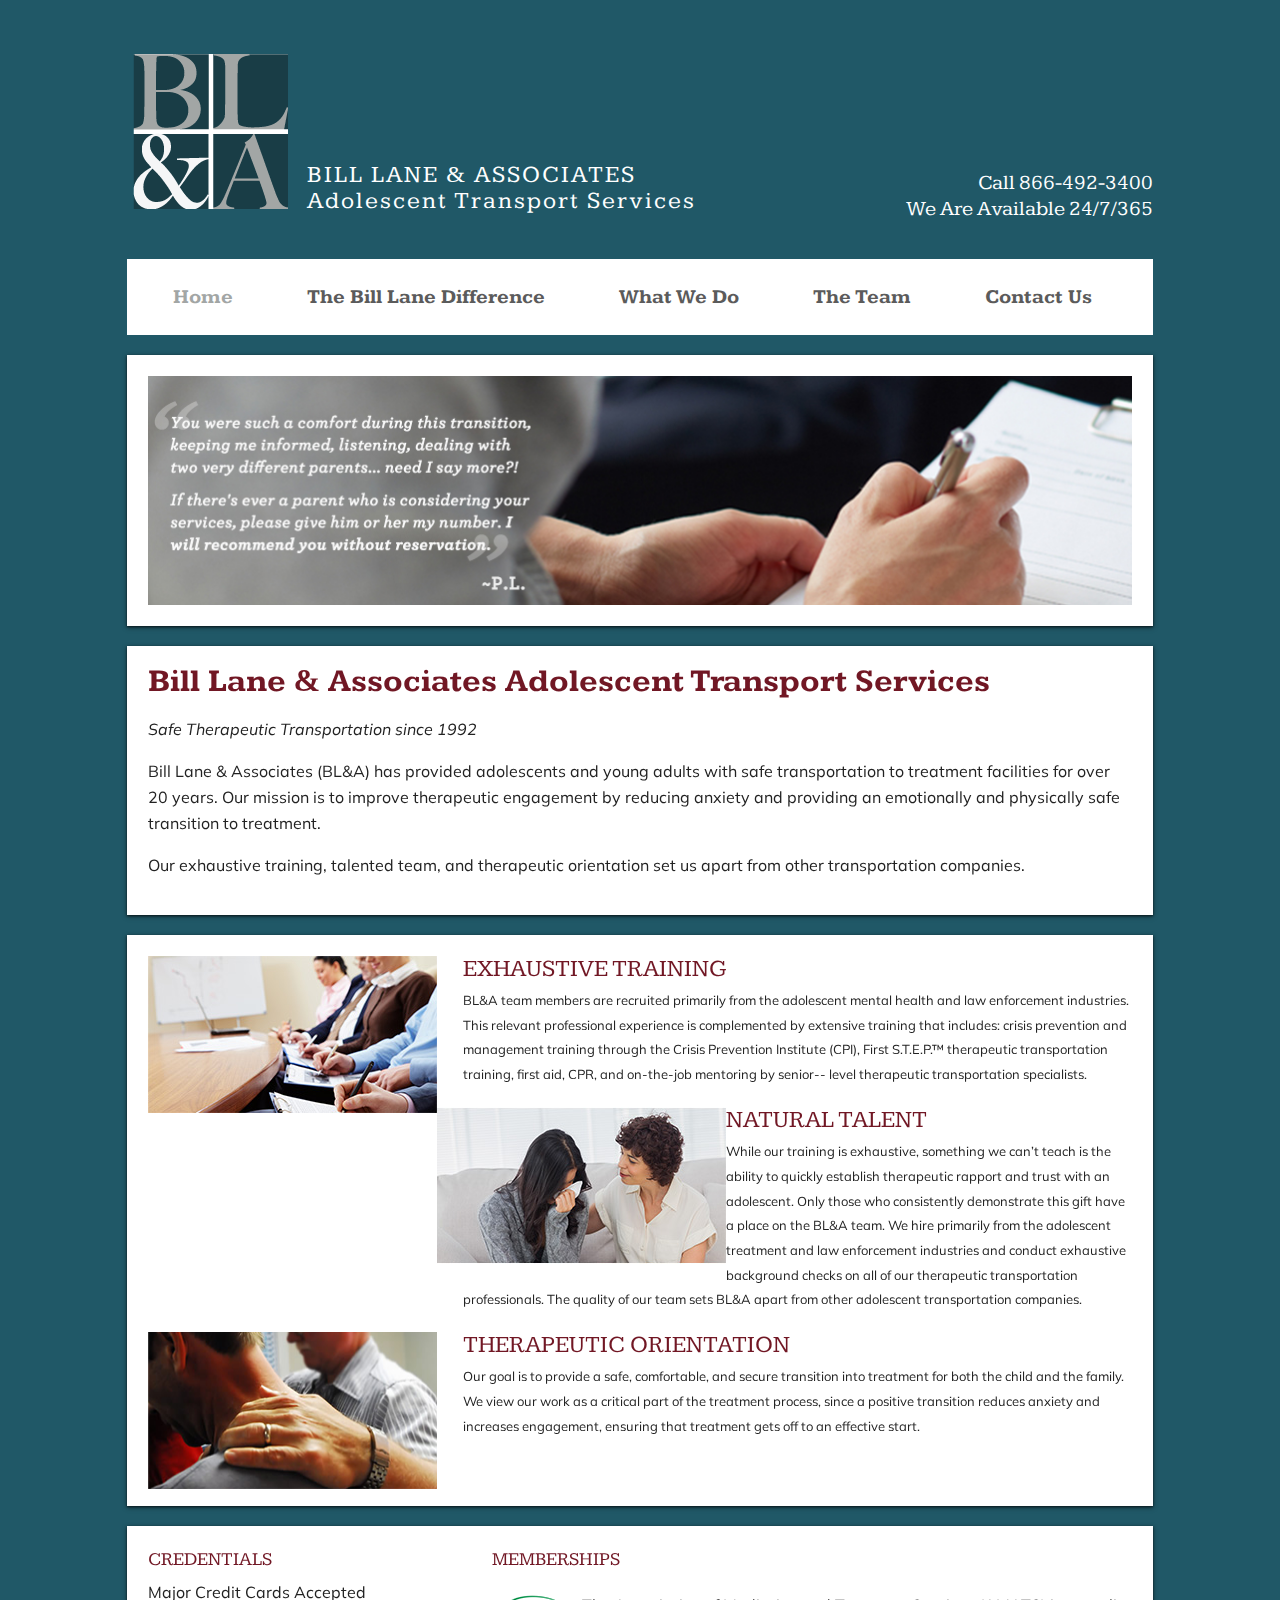
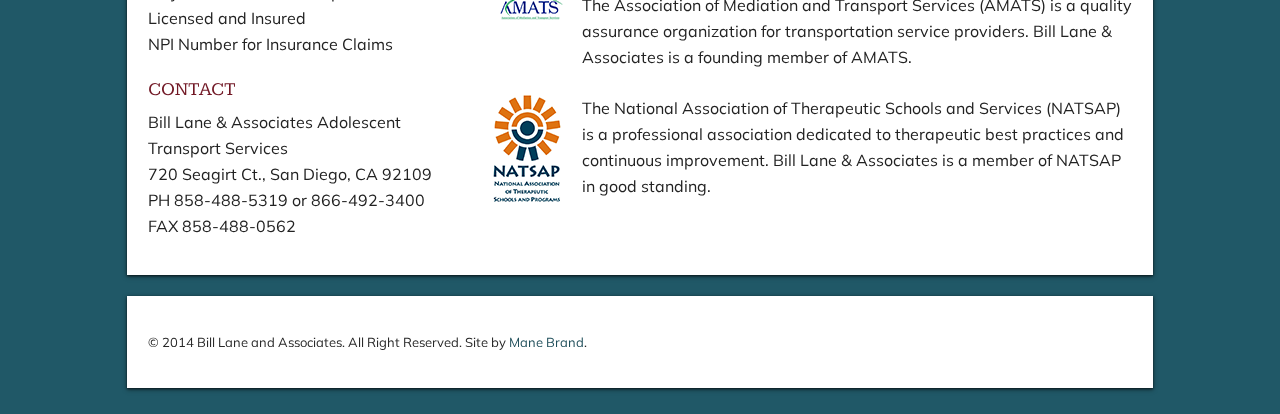
==== commit a44bdaa5: "Moving into final revisions" ====
--- a/index.html
+++ b/index.html
@@ -35,8 +35,14 @@
         <div class="header-container">
             <header class="wrapper clearfix">
                 <a class="visuallyhidden focusable" href="#main">Skip Navigation</a>
-                <a href="index.html" title="Bill Lane &amp; Associates"><h1 class="ir">Bill Lane &amp; Associates2</h1></a>
-                <h3 class="top-header-text"><span class="normal-font-weight">Call 866-492-3400</span><br /> We Are Available 24/7/365</h3>
+                <a href="index.html" title="Bill Lane &amp; Associates"><h1 class="ir">Bill Lane &amp; Associates</h1></a>
+                <div class="top-header-title">
+                <p class="top-header-text">BILL LANE <span class="ampersand">&</span> ASSOCIATES<br />
+                Adolescent Transport Services</p>
+                </div>
+                <div class="top-header-contact">
+                <p class="top-header-contact-text">Call 866-492-3400<br /> We Are Available 24/7/365</p>
+                </div>
             </header>
         </div>
 
--- a/css/main.css
+++ b/css/main.css
@@ -204,9 +204,9 @@
 }
 
 header h1 {
-    background-image: url('../img/logo-2.png');
-    width: 130px;
-    height: 130px;
+    background-image: url('../img/logo-3.png');
+    width: 170px;
+    height: 170px;
     float: left;
 }
 
@@ -229,9 +229,8 @@
 .top-header-text {
     margin-top: 6%;
     letter-spacing: 2px;
-    text-transform:uppercase;
     line-height: 110%;
-    color: #a2a6a5;
+    font-family: 'Kameron', serif;
 }
 
 .home-section-text {
@@ -346,6 +345,15 @@
 	.top-header-text {
     	clear: both;
 	}
+	
+	.top-header-contact, .top-header-text {
+        color: #ffffff;
+    }
+    
+    .top-header-contact-text {
+        font-size: 1.3em;
+        font-family: 'Kameron', serif;
+    }
 }
 
 @media only screen and (min-width: 480px) {
@@ -438,6 +446,7 @@
 
 .top-header-text {
     margin-top: 35%;
+    color: #ffffff;
 }
 }
 
@@ -490,13 +499,26 @@
         width: 28%;
     }
     
+    .top-header-title {
+        float:left; 
+        width: 60%;
+        margin-left: -17%;
+        margin-top: 12%;
+    }
+    
     .top-header-text {
         width: 70%;
-        font-size: 1.625em;
+        font-size: 1.5em;
         float: right;
-        text-align: right;
         clear: none;
-        margin-top: 9%;
+        margin-top: 2%;
+    }
+    
+    .top-header-contact {
+        float:right; 
+        width: 30%; 
+        text-align:right;
+        margin-top:12%;
     }
     
     .section-header {
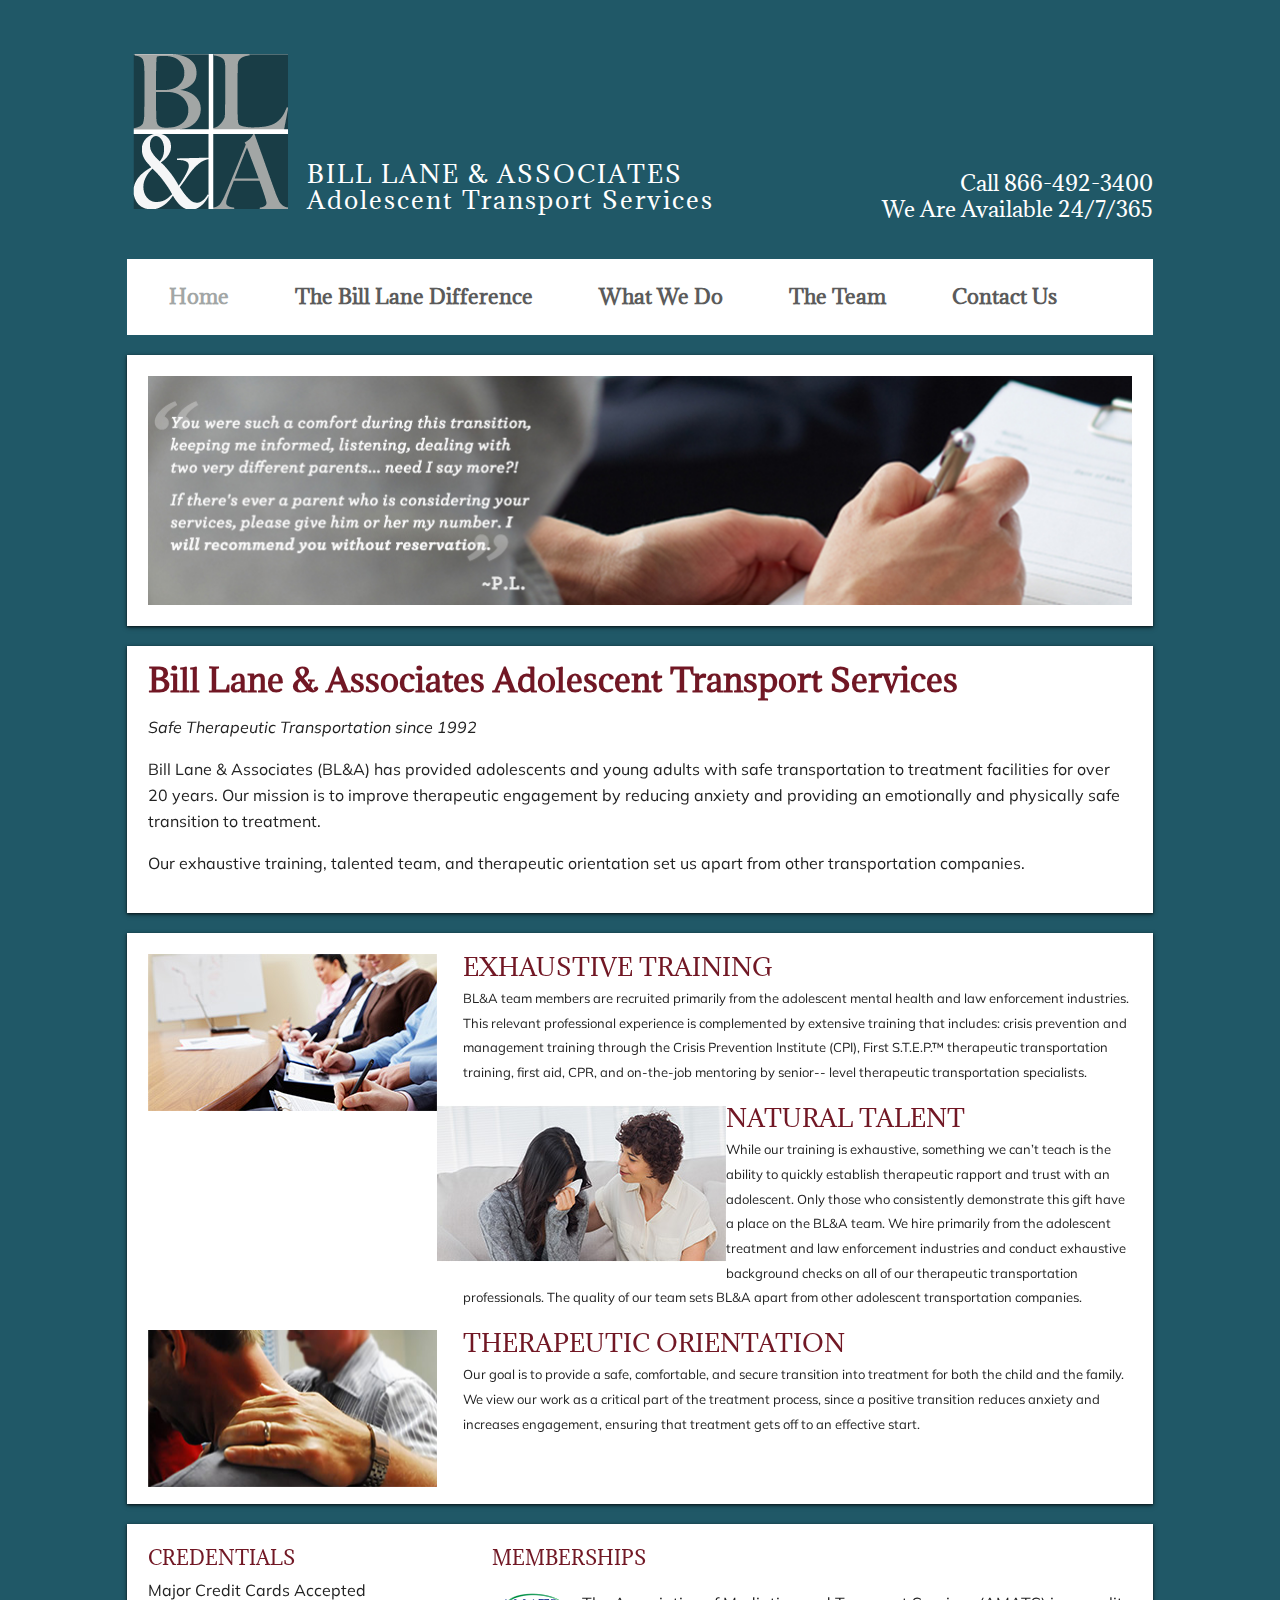
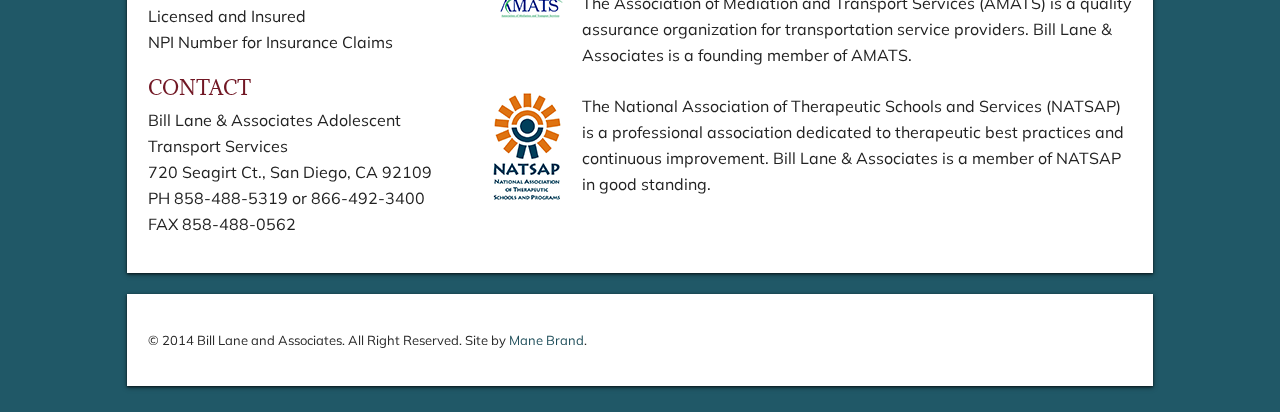
==== commit bde27f5a: "Updating the header font for something more elegant." ====
--- a/index.html
+++ b/index.html
@@ -24,6 +24,7 @@
         <link rel="stylesheet" href="css/normalize.min.css">
         <link rel="stylesheet" href="css/main.css">
         <link href='http://fonts.googleapis.com/css?family=Kameron:400,700|Muli:300,400,300italic,400italic' rel='stylesheet' type='text/css'>
+        <link href='http://fonts.googleapis.com/css?family=Adamina' rel='stylesheet' type='text/css'>
 
         <script src="js/vendor/modernizr-2.6.2-respond-1.1.0.min.js"></script>
     </head>
--- a/css/main.css
+++ b/css/main.css
@@ -93,7 +93,7 @@
 
     text-align: center;
     text-decoration: none;
-    font-family: 'Kameron', serif;
+    font-family: 'Adamina', serif;
     font-weight: bold;
 
     color: #5b5b5b;
@@ -169,11 +169,11 @@
 nav ul li:hover ul.fallback {display:block;}
 
 h1, h2, h3, h4, h5, h6 {
-    font-family: 'Kameron', serif;
+    font-family: 'Adamina', serif;
 }
 
 .ampersand {
-	font-family: georgia, serif;
+	font-family: 'Adamina', serif;
 }
 
 a {
@@ -230,7 +230,7 @@
     margin-top: 6%;
     letter-spacing: 2px;
     line-height: 110%;
-    font-family: 'Kameron', serif;
+    font-family: 'Adamina', serif;
 }
 
 .home-section-text {
@@ -352,7 +352,7 @@
     
     .top-header-contact-text {
         font-size: 1.3em;
-        font-family: 'Kameron', serif;
+        font-family: 'Adamina', serif;
     }
 }
 
@@ -366,7 +366,7 @@
         float: left;
         /*width: 27%;*/
         margin: 0 1.7%;
-        padding: 25px 2%;
+        padding: 25px 1.6%;
         margin-bottom: 0;
         font-size: 1.250em;
     }
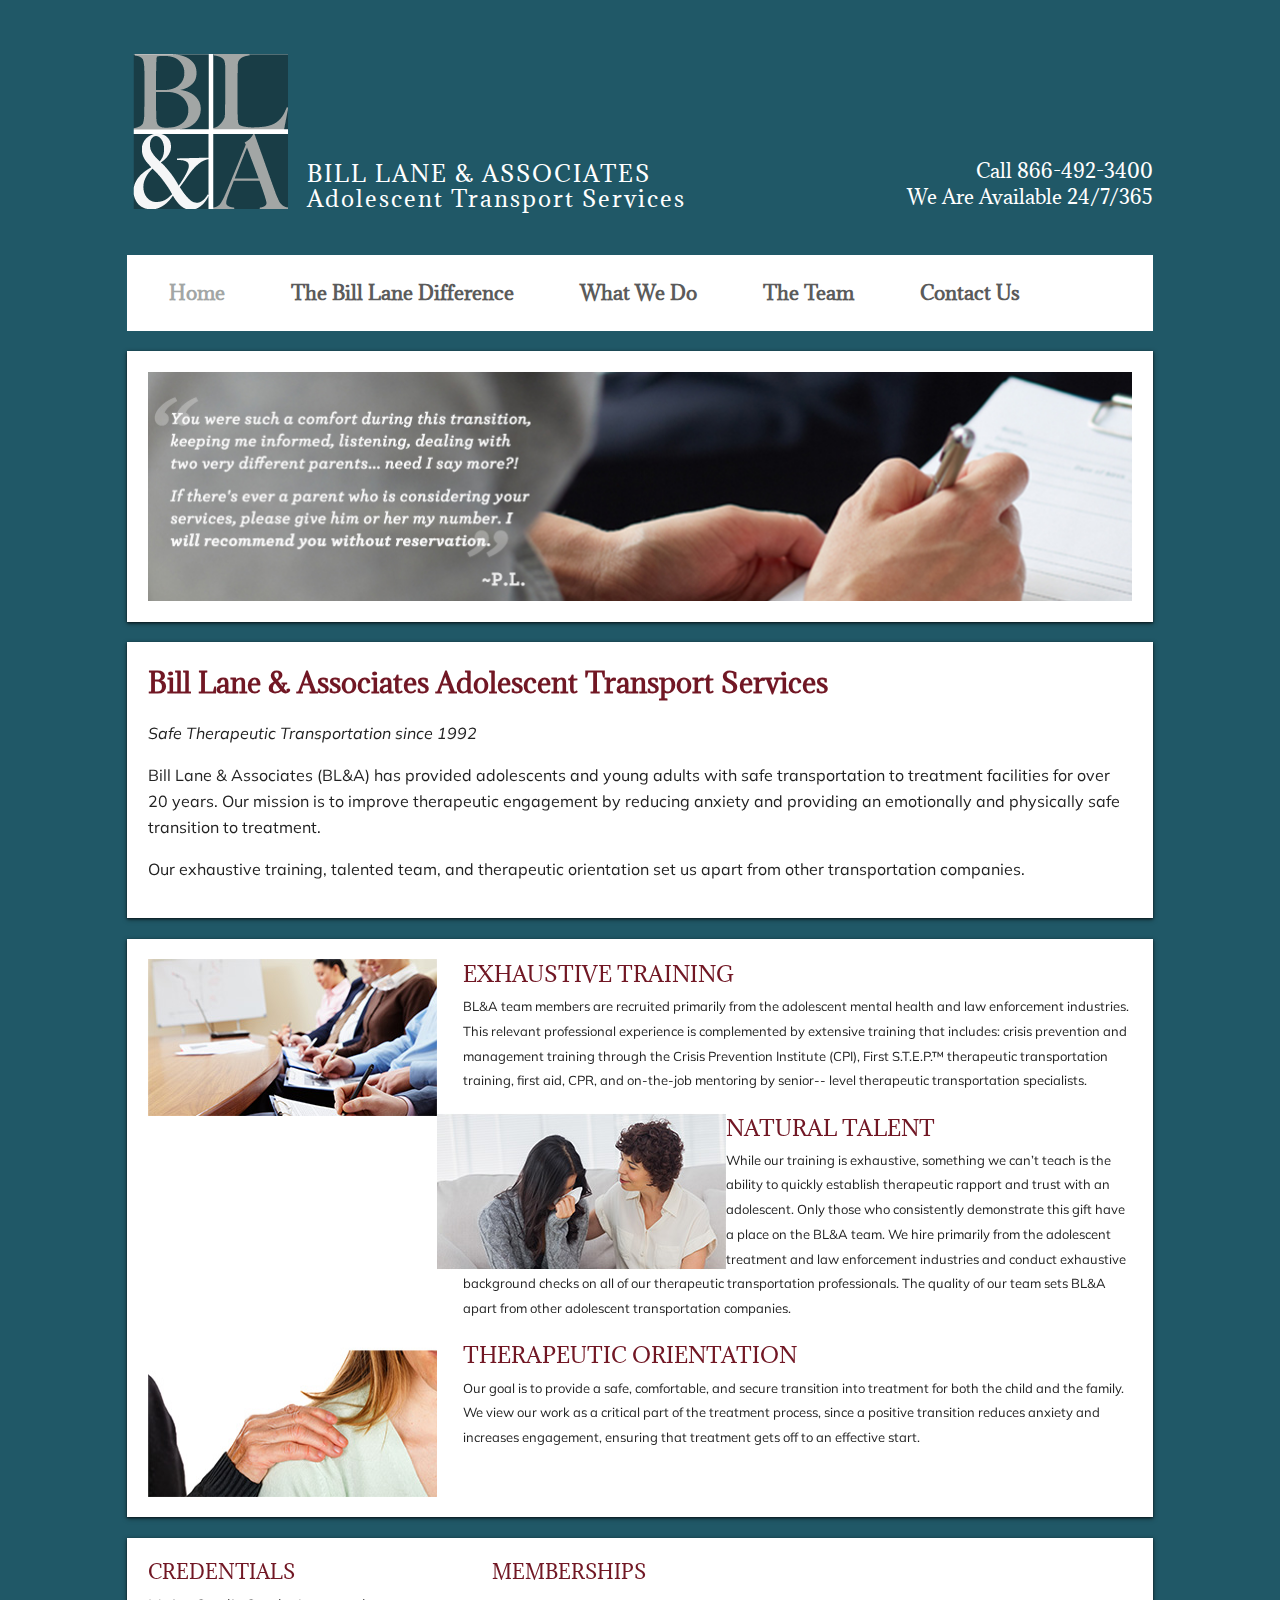
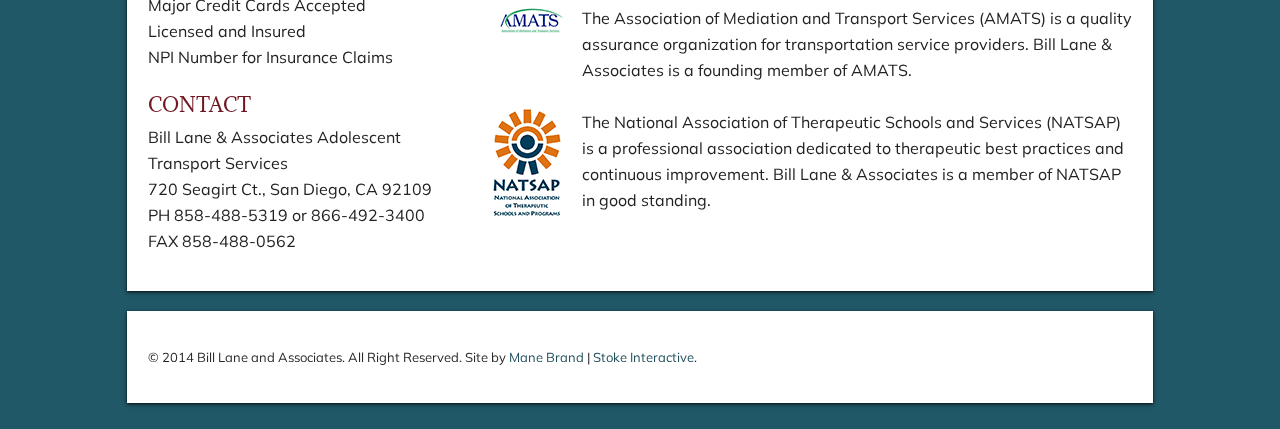
==== commit f8b693f4: "Replacing photo on the homepage and minor updates before launch" ====
--- a/index.html
+++ b/index.html
@@ -98,7 +98,7 @@
                             professionals. 
                             The quality of our team sets BL&amp;A apart from other adolescent transportation companies.</p>
                         </div>
-                        <img src="img/blane-orientation-image-V2.png" class="home-image-container flex-img" alt="Exhaustive Training of Our Staff" />
+                        <img src="img/home-orientation.jpg" class="home-image-container flex-img" alt="Exhaustive Training of Our Staff" />
                         <div class="right-body-text">
                             <h2 class="section-header">Therapeutic Orientation</h2>
                             <p class="home-section-text" style="margin-bottom: 7%;">Our goal is to provide a safe, comfortable, and secure transition 
@@ -148,7 +148,7 @@
         <div class="footer-container">
             <footer class="wrapper shadow white-bg-top-margin">
                 <p class="grey-sm-font-left-margin">&copy; 2014 Bill Lane and Associates. All Right Reserved. Site by <a href="http://manebrand.com/" 
-                title="Visit the ManeBrand Site" target="_blank"> Mane Brand</a>.</p>
+                title="Visit the ManeBrand Site" target="_blank"> Mane Brand</a> | <a href="http://stoke-interactive.com" title="Visit the Stoke Interactive Website" target="_blank">Stoke Interactive</a>.</p>
             </footer>
         </div>
 
--- a/css/main.css
+++ b/css/main.css
@@ -118,7 +118,7 @@
 }
 
 .main article h1 {
-    font-size: 2em;
+    font-size: 1.7em;
     color: #711724;
     clear: both;
 }
@@ -170,6 +170,7 @@
 
 h1, h2, h3, h4, h5, h6 {
     font-family: 'Adamina', serif;
+    line-height: 150%;
 }
 
 .ampersand {
@@ -351,7 +352,7 @@
     }
     
     .top-header-contact-text {
-        font-size: 1.3em;
+        font-size: 1.2em;
         font-family: 'Adamina', serif;
     }
 }
@@ -368,7 +369,7 @@
         margin: 0 1.7%;
         padding: 25px 1.6%;
         margin-bottom: 0;
-        font-size: 1.250em;
+        font-size: 1.2em;
     }
 
     nav li:first-child a {
@@ -508,7 +509,7 @@
     
     .top-header-text {
         width: 70%;
-        font-size: 1.5em;
+        font-size: 1.4em;
         float: right;
         clear: none;
         margin-top: 2%;
@@ -518,7 +519,7 @@
         float:right; 
         width: 30%; 
         text-align:right;
-        margin-top:12%;
+        margin-top:11%;
     }
     
     .section-header {
@@ -539,6 +540,7 @@
     .margin-left-zero-text {
         margin-top: 0;
         margin-left: 0;
+        margin-top: -.6em;
     }
     
     .top-footer-section-header {
@@ -549,6 +551,7 @@
     
     .page-heading {
         margin-top: 0;
+        margin-bottom: 0;
 		color: #711724;        
     }
     
